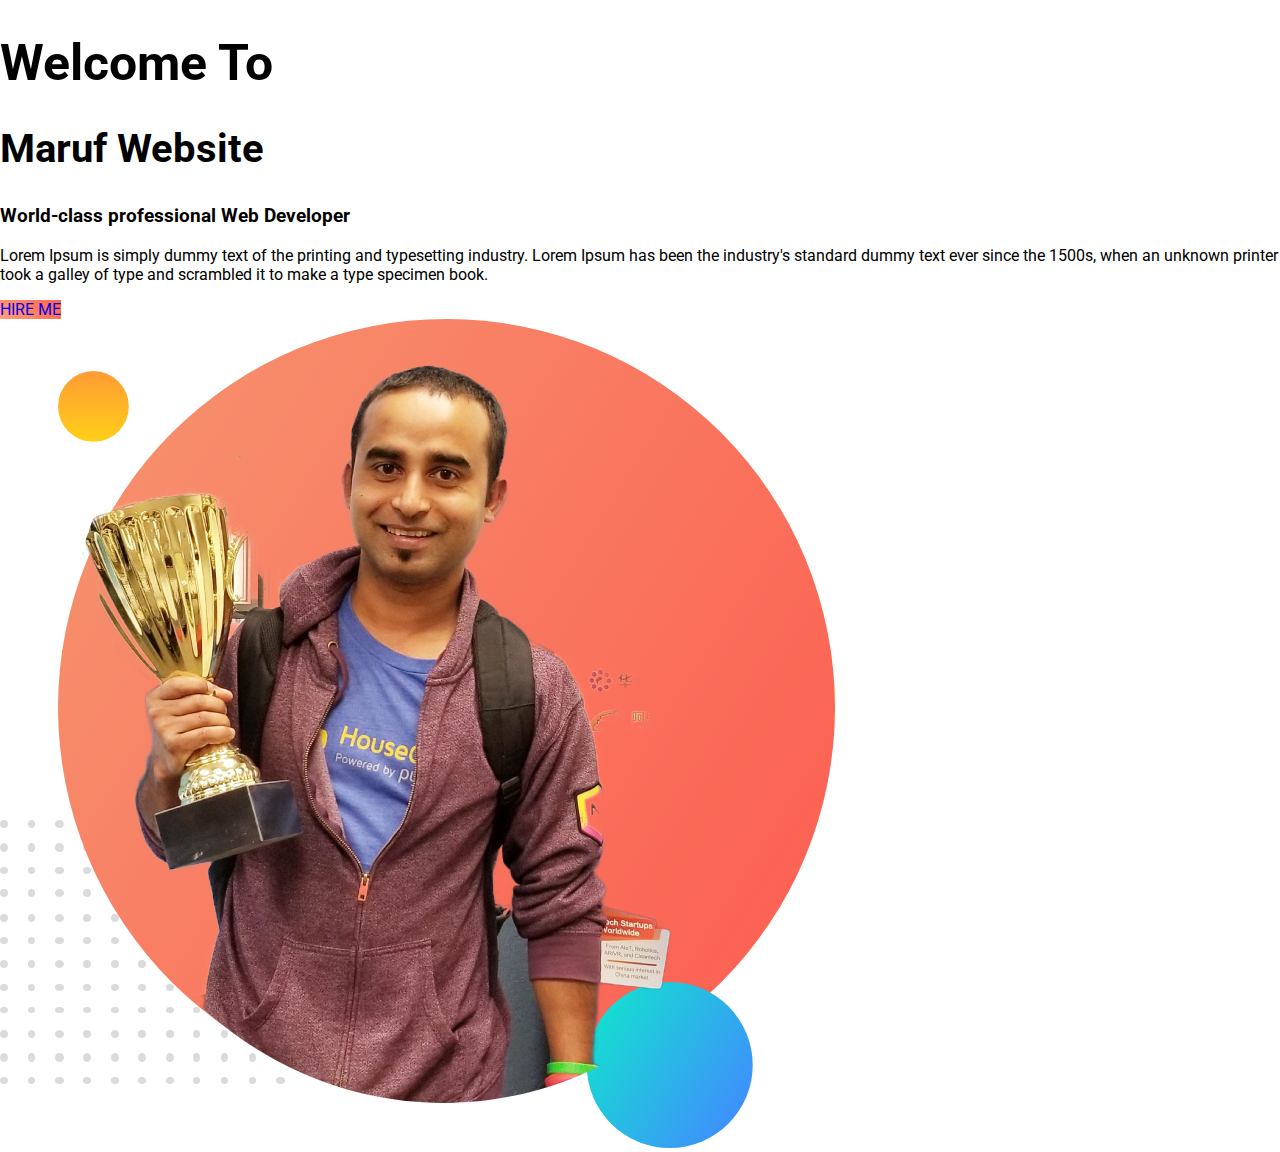
==== practice.html @ 579913e2 "Last Commit" ====
<!DOCTYPE html>
<html lang="en">
<head>
    <meta charset="UTF-8">
    <meta name="viewport" content="width=device-width, initial-scale=1.0">
    <link href="https://fonts.googleapis.com/css?family=Roboto&display=swap" rel="stylesheet">
    <link rel="stylesheet" href="practice_style.css">
    <title>Maruf's Website</title>
</head>
<body>
    <section class="container">
        <div class="half-position">
            <h1>Welcome To</h1>
            <h2><span class="highlight">Maruf</span> Website</h2>
            <h3>World-class professional Web Developer</h3>
            <p>Lorem Ipsum is simply dummy text of the printing and typesetting industry. Lorem Ipsum has been the industry's standard dummy text ever since the 1500s, when an unknown printer took a galley of type and scrambled it to make a type specimen book.</p>
            <a class="link-button" target="_blank" href="https://www.linkedin.com/in/mdmaruf43/">HIRE ME</a>
        </div>
        <div>
            <img src="./images/jhankar.png" alt="">
        </div>
    </section>
</body>
</html>
---- practice_style.css ----
body{
    margin: 0;
    font-family: 'Roboto', sans-serif;
}

h1{
    font-size: 50px;
}

h2{
    font-size: 40px;
}

.container{
    height: 500px;
}

.link-button{
    text-decoration: none;
    background-image: linear-gradient(45deg, lightSalmon, tomato);
    
}
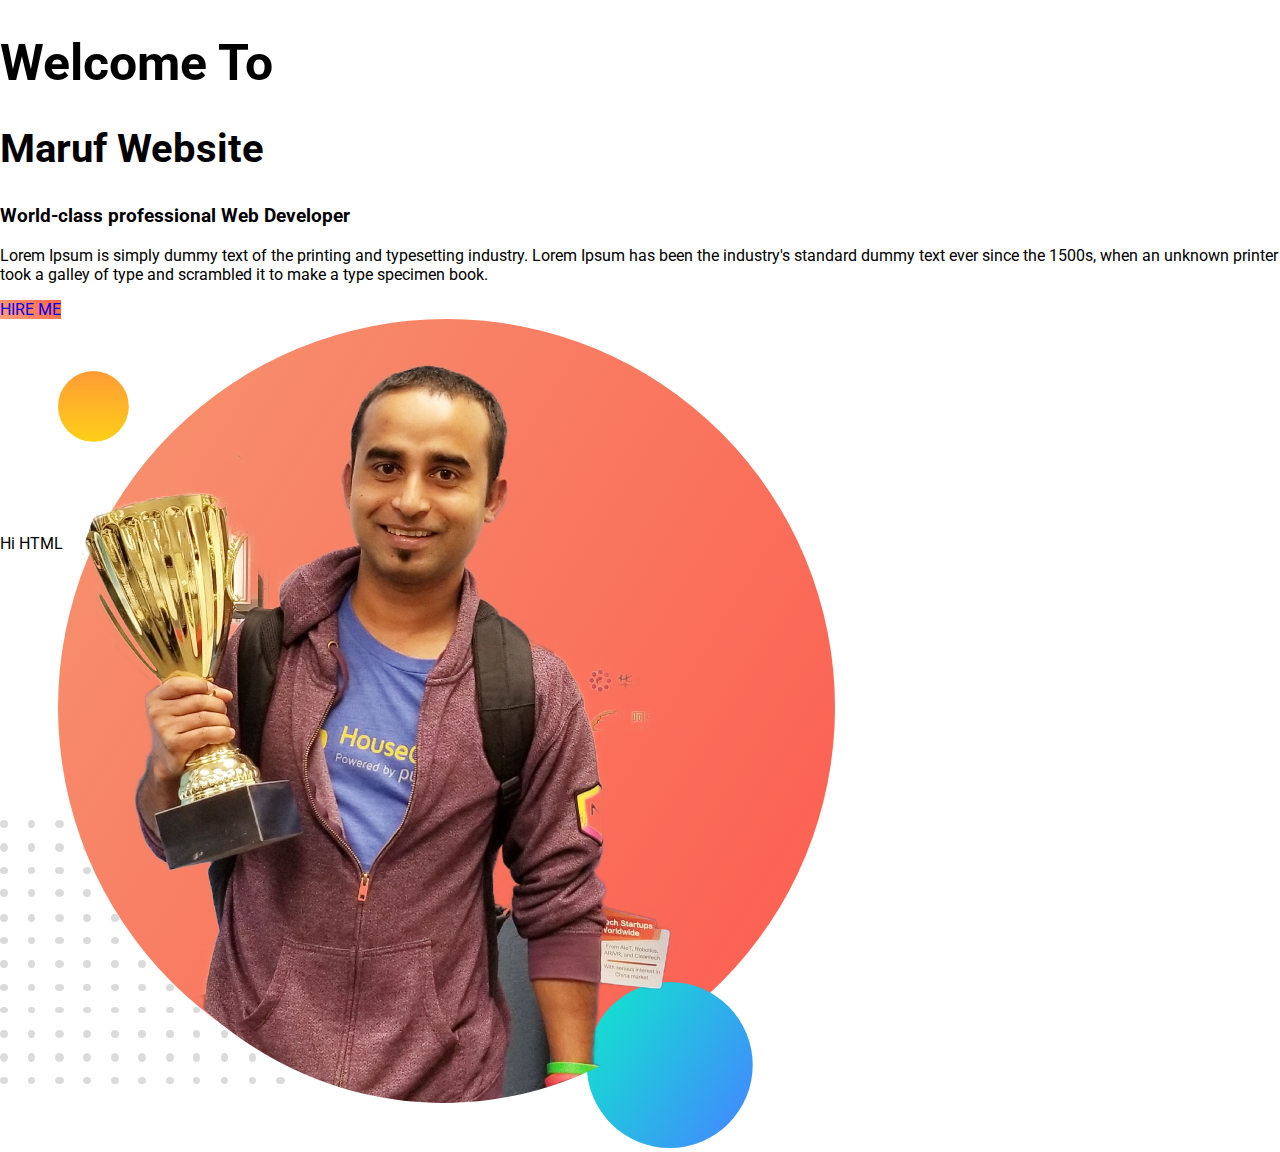
==== commit 069dfa7e: "first commit" ====
--- a/practice.html
+++ b/practice.html
@@ -1,24 +1,25 @@
-<!DOCTYPE html>
-<html lang="en">
-<head>
-    <meta charset="UTF-8">
-    <meta name="viewport" content="width=device-width, initial-scale=1.0">
-    <link href="https://fonts.googleapis.com/css?family=Roboto&display=swap" rel="stylesheet">
-    <link rel="stylesheet" href="practice_style.css">
-    <title>Maruf's Website</title>
-</head>
-<body>
-    <section class="container">
-        <div class="half-position">
-            <h1>Welcome To</h1>
-            <h2><span class="highlight">Maruf</span> Website</h2>
-            <h3>World-class professional Web Developer</h3>
-            <p>Lorem Ipsum is simply dummy text of the printing and typesetting industry. Lorem Ipsum has been the industry's standard dummy text ever since the 1500s, when an unknown printer took a galley of type and scrambled it to make a type specimen book.</p>
-            <a class="link-button" target="_blank" href="https://www.linkedin.com/in/mdmaruf43/">HIRE ME</a>
-        </div>
-        <div>
-            <img src="./images/jhankar.png" alt="">
-        </div>
-    </section>
-</body>
+<!DOCTYPE html>
+<html lang="en">
+<head>
+    <meta charset="UTF-8">
+    <meta name="viewport" content="width=device-width, initial-scale=1.0">
+    <link href="https://fonts.googleapis.com/css?family=Roboto&display=swap" rel="stylesheet">
+    <link rel="stylesheet" href="practice_style.css">
+    <title>Maruf's Website</title>
+</head>
+<body>
+    <section class="container">
+        <div class="half-position">
+            <h1>Welcome To</h1>
+            <h2><span class="highlight">Maruf</span> Website</h2>
+            <h3>World-class professional Web Developer</h3>
+            <p>Lorem Ipsum is simply dummy text of the printing and typesetting industry. Lorem Ipsum has been the industry's standard dummy text ever since the 1500s, when an unknown printer took a galley of type and scrambled it to make a type specimen book.</p>
+            <a class="link-button" target="_blank" href="https://www.linkedin.com/in/mdmaruf43/">HIRE ME</a>
+        </div>
+        <div>
+            <img src="./images/jhankar.png" alt="">
+        </div>
+    </section>
+    <section>Hi HTML</section>
+</body>
 </html>--- a/practice_style.css
+++ b/practice_style.css
@@ -1,22 +1,22 @@
-body{
-    margin: 0;
-    font-family: 'Roboto', sans-serif;
-}
-
-h1{
-    font-size: 50px;
-}
-
-h2{
-    font-size: 40px;
-}
-
-.container{
-    height: 500px;
-}
-
-.link-button{
-    text-decoration: none;
-    background-image: linear-gradient(45deg, lightSalmon, tomato);
-    
+body{
+    margin: 0;
+    font-family: 'Roboto', sans-serif;
+}
+
+h1{
+    font-size: 50px;
+}
+
+h2{
+    font-size: 40px;
+}
+
+.container{
+    height: 500px;
+}
+
+.link-button{
+    text-decoration: none;
+    background-image: linear-gradient(45deg, lightSalmon, tomato);
+    
 }